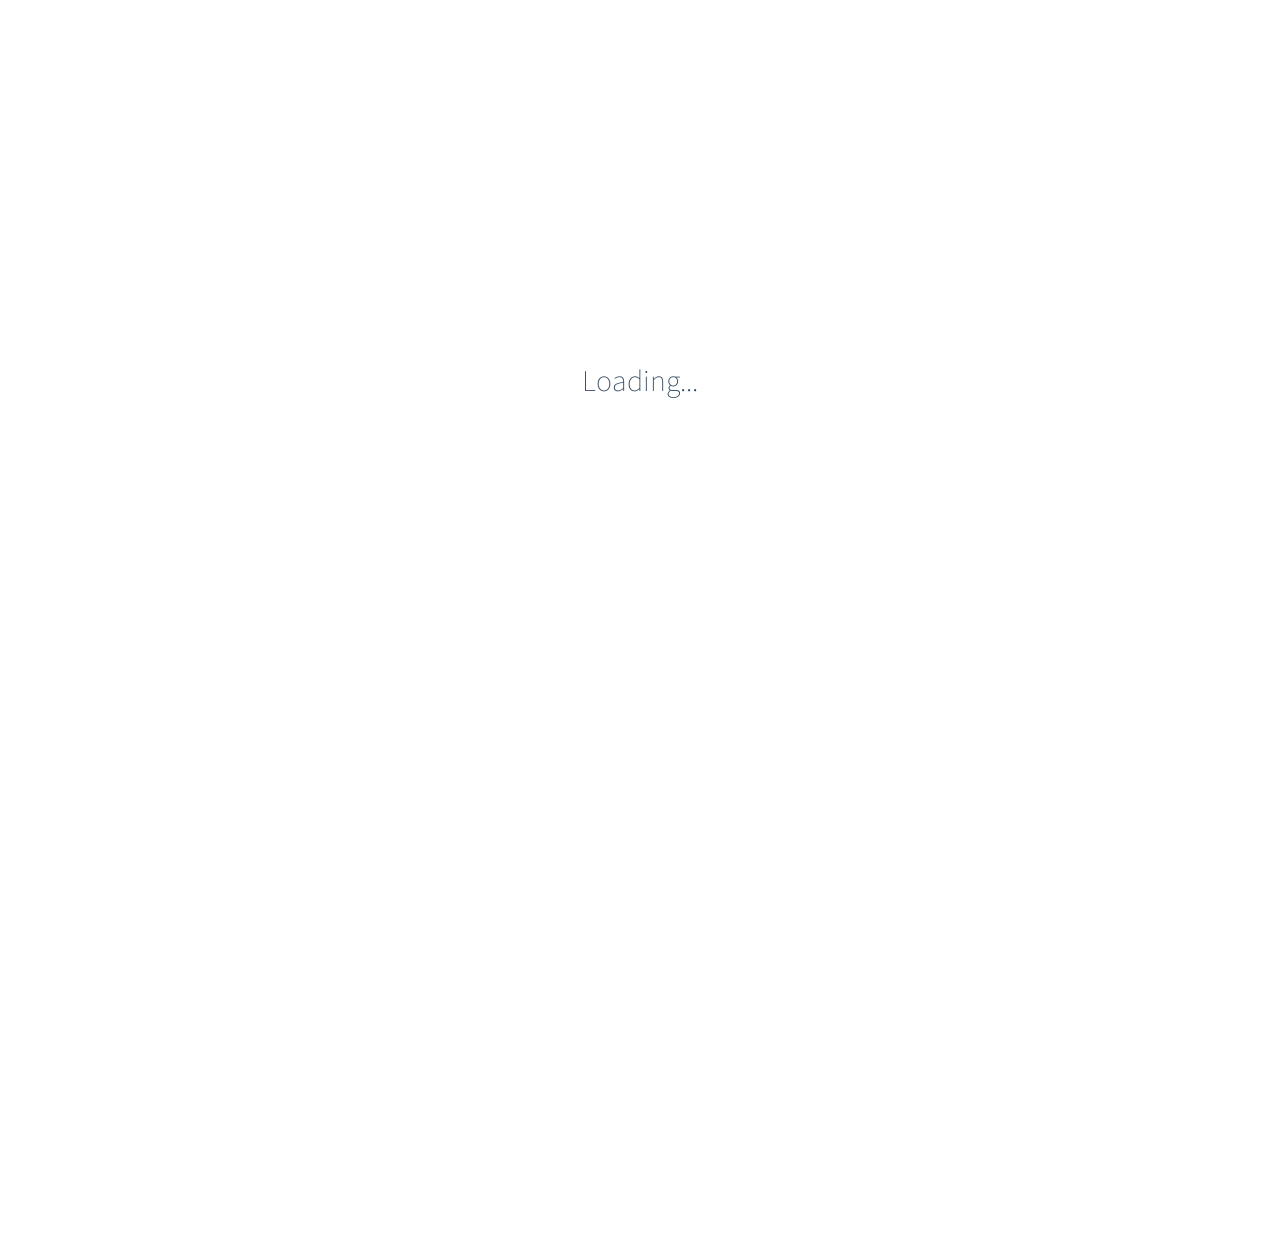
==== index.html @ 33ea4c05 "first commit" ====
<!DOCTYPE html>
<html lang="en">
<head>
  <meta charset="UTF-8">
  <title>凌青 | 博客</title>
  <meta http-equiv="X-UA-Compatible" content="IE=edge,chrome=1" />
  <meta name="description" content="Description">
  <meta name="viewport" content="width=device-width, user-scalable=no, initial-scale=1.0, maximum-scale=1.0, minimum-scale=1.0">
  <link rel="stylesheet" href="/css/vue.css">
  <style>
    img {text-align: center;}
  </style>
</head>
<body>
  <div id="app"></div>
  <script>
    window.$docsify = {
      name: '',
      ga: 'UA-150375466-1',
      noEmoji: true,

      loadNavbar: true,
      loadSidebar: false,
      subMaxLevel: 3,
      coverpage: false,
      // onlyCover: true,
      coverpage: [
        '/', 
        '/triple-crisis/',
        '/growth/',
        ],
      search: 'auto',
      scrollToTop: {
        auto: true,
        text: '⬆️',
        right: 15,
        bottom: 15,
        offset: 500
    },
      // complete configuration parameters
      search: {
      maxAge: 86400000, // Expiration time, the default one day
      paths: [
        '/', 
        '/triple-crisis/',
        '/growth/',
      ], // or 'auto'

      // Localization
      placeholder: {
        '/': 'Search',
      },
      noData: 'No Results!',
      // Headline depth, 1 - 6
      depth: 2,
      hideOtherSidebarContent: false, // whether or not to hide other sidebar content
      // To avoid search index collision
      // between multiple websites under the same domain
      namespace: 'website-1',
      }
    }
  </script>
  <script src="/scripts/docsify.min.js"></script>
  <script src="/scripts/docsify-scroll-to-top.min.js"></script>
  <script src="/scripts/search.min.js"></script>
  <script src="/scripts/ga.min.js"></script>
  <script src="//cdn.jsdelivr.net/npm/docsify/lib/plugins/zoom-image.min.js"></script>
</body>
</html>
---- css/vue.css ----
@import url("https://fonts.googleapis.com/css?family=Roboto+Mono|Source+Sans+Pro:300,400,600");*{-webkit-font-smoothing:antialiased;-webkit-overflow-scrolling:touch;-webkit-tap-highlight-color:rgba(0,0,0,0);-webkit-text-size-adjust:none;-webkit-touch-callout:none;box-sizing:border-box}body:not(.ready){overflow:hidden}body:not(.ready) .app-nav,body:not(.ready)>nav,body:not(.ready) [data-cloak]{display:none}div#app{font-size:30px;font-weight:lighter;margin:40vh auto;text-align:center}div#app:empty:before{content:"Loading..."}.emoji{height:1.2rem;vertical-align:middle}.progress{background-color:var(--theme-color,#42b983);height:2px;left:0;position:fixed;right:0;top:0;transition:width .2s,opacity .4s;width:0;z-index:5}.search .search-keyword,.search a:hover{color:var(--theme-color,#42b983)}.search .search-keyword{font-style:normal;font-weight:700}body,html{height:100%}body{-moz-osx-font-smoothing:grayscale;-webkit-font-smoothing:antialiased;color:#34495e;font-family:Source Sans Pro,Helvetica Neue,Arial,sans-serif;font-size:15px;letter-spacing:0;margin:0;overflow-x:hidden}img{max-width:100%}a[disabled]{cursor:not-allowed;opacity:.6}kbd{border:1px solid #ccc;border-radius:3px;display:inline-block;font-size:12px!important;line-height:12px;margin-bottom:3px;padding:3px 5px;vertical-align:middle}li input[type=checkbox]{margin:0 .2em .25em 0;vertical-align:middle}.app-nav{margin:25px 60px 0 0;position:absolute;right:0;text-align:right;z-index:2}.app-nav.no-badge{margin-right:25px}.app-nav p{margin:0}.app-nav>a{margin:0 1rem;padding:5px 0}.app-nav li,.app-nav ul{display:inline-block;list-style:none;margin:0}.app-nav a{color:inherit;font-size:16px;text-decoration:none;transition:color .3s}.app-nav a.active,.app-nav a:hover{color:var(--theme-color,#42b983)}.app-nav a.active{border-bottom:2px solid var(--theme-color,#42b983)}.app-nav li{display:inline-block;margin:0 1rem;padding:5px 0;position:relative}.app-nav li ul{background-color:#fff;border:1px solid #ddd;border-bottom-color:#ccc;border-radius:4px;box-sizing:border-box;display:none;max-height:calc(100vh - 61px);overflow-y:auto;padding:10px 0;position:absolute;right:-15px;text-align:left;top:100%;white-space:nowrap}.app-nav li ul li{display:block;font-size:14px;line-height:1rem;margin:0;margin:8px 14px;white-space:nowrap}.app-nav li ul a{display:block;font-size:inherit;margin:0;padding:0}.app-nav li ul a.active{border-bottom:0}.app-nav li:hover ul{display:block}.github-corner{border-bottom:0;position:fixed;right:0;text-decoration:none;top:0;z-index:1}.github-corner:hover .octo-arm{animation:a .56s ease-in-out}.github-corner svg{color:#fff;fill:var(--theme-color,#42b983);height:80px;width:80px}main{display:block;position:relative;width:100vw;height:100%;z-index:0}main.hidden{display:none}.anchor{display:inline-block;text-decoration:none;transition:all .3s}.anchor span{color:#34495e}.anchor:hover{text-decoration:underline}.sidebar{border-right:1px solid rgba(0,0,0,.07);overflow-y:auto;padding:40px 0 0;position:absolute;top:0;bottom:0;left:0;transition:transform .25s ease-out;width:300px;z-index:3}.sidebar>h1{margin:0 auto 1rem;font-size:1.5rem;font-weight:300;text-align:center}.sidebar>h1 a{color:inherit;text-decoration:none}.sidebar>h1 .app-nav{display:block;position:static}.sidebar .sidebar-nav{line-height:2em;padding-bottom:40px}.sidebar li.collapse .app-sub-sidebar{display:none}.sidebar ul{margin:0 0 0 15px;padding:0}.sidebar li>p{font-weight:700;margin:0}.sidebar ul,.sidebar ul li{list-style:none}.sidebar ul li a{border-bottom:none;display:block}.sidebar ul li ul{padding-left:20px}.sidebar::-webkit-scrollbar{width:4px}.sidebar::-webkit-scrollbar-thumb{background:transparent;border-radius:4px}.sidebar:hover::-webkit-scrollbar-thumb{background:hsla(0,0%,53%,.4)}.sidebar:hover::-webkit-scrollbar-track{background:hsla(0,0%,53%,.1)}.sidebar-toggle{background-color:transparent;background-color:hsla(0,0%,100%,.8);border:0;outline:none;padding:10px;position:absolute;bottom:0;left:0;text-align:center;transition:opacity .3s;width:284px;z-index:4}.sidebar-toggle .sidebar-toggle-button:hover{opacity:.4}.sidebar-toggle span{background-color:var(--theme-color,#42b983);display:block;margin-bottom:4px;width:16px;height:2px}body.sticky .sidebar,body.sticky .sidebar-toggle{position:fixed}.content{padding-top:60px;position:absolute;top:0;right:0;bottom:0;left:300px;transition:left .25s ease}.markdown-section{margin:0 auto;max-width:800px;padding:30px 15px 40px;position:relative}.markdown-section>*{box-sizing:border-box;font-size:inherit}.markdown-section>:first-child{margin-top:0!important}.markdown-section hr{border:none;border-bottom:1px solid #eee;margin:2em 0}.markdown-section iframe{border:1px solid #eee;width:1px;min-width:100%}.markdown-section table{border-collapse:collapse;border-spacing:0;display:block;margin-bottom:1rem;overflow:auto;width:100%}.markdown-section th{font-weight:700}.markdown-section td,.markdown-section th{border:1px solid #ddd;padding:6px 13px}.markdown-section tr{border-top:1px solid #ccc}.markdown-section p.tip,.markdown-section tr:nth-child(2n){background-color:#f8f8f8}.markdown-section p.tip{border-bottom-right-radius:2px;border-left:4px solid #f66;border-top-right-radius:2px;margin:2em 0;padding:12px 24px 12px 30px;position:relative}.markdown-section p.tip:before{background-color:#f66;border-radius:100%;color:#fff;content:"!";font-family:Dosis,Source Sans Pro,Helvetica Neue,Arial,sans-serif;font-size:14px;font-weight:700;left:-12px;line-height:20px;position:absolute;height:20px;width:20px;text-align:center;top:14px}.markdown-section p.tip code{background-color:#efefef}.markdown-section p.tip em{color:#34495e}.markdown-section p.warn{background:rgba(66,185,131,.1);border-radius:2px;padding:1rem}.markdown-section ul.task-list>li{list-style-type:none}body.close .sidebar{transform:translateX(-300px)}body.close .sidebar-toggle{width:auto}body.close .content{left:0}@media print{.app-nav,.github-corner,.sidebar,.sidebar-toggle{display:none}}@media screen and (max-width:768px){.github-corner,.sidebar,.sidebar-toggle{position:fixed}.app-nav{margin-top:16px}.app-nav li ul{top:30px}main{height:auto;overflow-x:hidden}.sidebar{left:-300px;transition:transform .25s ease-out}.content{left:0;max-width:100vw;position:static;padding-top:20px;transition:transform .25s ease}.app-nav,.github-corner{transition:transform .25s ease-out}.sidebar-toggle{background-color:transparent;width:auto;padding:30px 30px 10px 10px}body.close .sidebar{transform:translateX(300px)}body.close .sidebar-toggle{background-color:hsla(0,0%,100%,.8);transition:background-color 1s;width:284px;padding:10px}body.close .content{transform:translateX(300px)}body.close .app-nav,body.close .github-corner{display:none}.github-corner:hover .octo-arm{animation:none}.github-corner .octo-arm{animation:a .56s ease-in-out}}@keyframes a{0%,to{transform:rotate(0)}20%,60%{transform:rotate(-25deg)}40%,80%{transform:rotate(10deg)}}section.cover{-ms-flex-align:center;align-items:center;background-position:50%;background-repeat:no-repeat;background-size:cover;height:100vh;display:none}section.cover.show{display:-ms-flexbox;display:flex}section.cover.has-mask .mask{background-color:#fff;opacity:.8;position:absolute;top:0;height:100%;width:100%}section.cover .cover-main{-ms-flex:1;flex:1;margin:-20px 16px 0;text-align:center;z-index:1}section.cover a{color:inherit}section.cover a,section.cover a:hover{text-decoration:none}section.cover p{line-height:1.5rem;margin:1em 0}section.cover h1{color:inherit;font-size:2.5rem;font-weight:300;margin:.625rem 0 2.5rem;position:relative;text-align:center}section.cover h1 a{display:block}section.cover h1 small{bottom:-.4375rem;font-size:1rem;position:absolute}section.cover blockquote{font-size:1.5rem;text-align:center}section.cover ul{line-height:1.8;list-style-type:none;margin:1em auto;max-width:500px;padding:0}section.cover .cover-main>p:last-child a{border:1px solid var(--theme-color,#42b983);border-radius:2rem;box-sizing:border-box;color:var(--theme-color,#42b983);display:inline-block;font-size:1.05rem;letter-spacing:.1rem;margin:.5rem 1rem;padding:.75em 2rem;text-decoration:none;transition:all .15s ease}section.cover .cover-main>p:last-child a:last-child{background-color:var(--theme-color,#42b983);color:#fff}section.cover .cover-main>p:last-child a:last-child:hover{color:inherit;opacity:.8}section.cover .cover-main>p:last-child a:hover{color:inherit}section.cover blockquote>p>a{border-bottom:2px solid var(--theme-color,#42b983);transition:color .3s}section.cover blockquote>p>a:hover{color:var(--theme-color,#42b983)}.sidebar,body{background-color:#fff}.sidebar{color:#364149}.sidebar li{margin:6px 0}.sidebar ul li a{color:#505d6b;font-size:14px;font-weight:400;overflow:hidden;text-decoration:none;text-overflow:ellipsis;white-space:nowrap}.sidebar ul li a:hover{text-decoration:underline}.sidebar ul li ul{padding:0}.sidebar ul li.active>a{border-right:2px solid;color:var(--theme-color,#42b983);font-weight:600}.app-sub-sidebar li:before{content:"-";padding-right:4px;float:left}.markdown-section h1,.markdown-section h2,.markdown-section h3,.markdown-section h4,.markdown-section strong{color:#2c3e50;font-weight:600}.markdown-section a{color:var(--theme-color,#42b983);font-weight:600}.markdown-section h1{font-size:2rem;margin:0 0 1rem}.markdown-section h2{font-size:1.75rem;margin:45px 0 .8rem}.markdown-section h3{font-size:1.5rem;margin:40px 0 .6rem}.markdown-section h4{font-size:1.25rem}.markdown-section h5{font-size:1rem}.markdown-section h6{color:#777;font-size:1rem}.markdown-section figure,.markdown-section p{margin:1.2em 0}.markdown-section ol,.markdown-section p,.markdown-section ul{line-height:1.6rem;word-spacing:.05rem}.markdown-section ol,.markdown-section ul{padding-left:1.5rem}.markdown-section blockquote{border-left:4px solid var(--theme-color,#42b983);color:#858585;margin:2em 0;padding-left:20px}.markdown-section blockquote p{font-weight:600;margin-left:0}.markdown-section iframe{margin:1em 0}.markdown-section em{color:#7f8c8d}.markdown-section code{border-radius:2px;color:#e96900;font-size:.8rem;margin:0 2px;padding:3px 5px;white-space:pre-wrap}.markdown-section code,.markdown-section pre{background-color:#f8f8f8;font-family:Roboto Mono,Monaco,courier,monospace}.markdown-section pre{-moz-osx-font-smoothing:initial;-webkit-font-smoothing:initial;line-height:1.5rem;margin:1.2em 0;overflow:auto;padding:0 1.4rem;position:relative;word-wrap:normal}.token.cdata,.token.comment,.token.doctype,.token.prolog{color:#8e908c}.token.namespace{opacity:.7}.token.boolean,.token.number{color:#c76b29}.token.punctuation{color:#525252}.token.property{color:#c08b30}.token.tag{color:#2973b7}.token.string{color:var(--theme-color,#42b983)}.token.selector{color:#6679cc}.token.attr-name{color:#2973b7}.language-css .token.string,.style .token.string,.token.entity,.token.url{color:#22a2c9}.token.attr-value,.token.control,.token.directive,.token.unit{color:var(--theme-color,#42b983)}.token.function,.token.keyword{color:#e96900}.token.atrule,.token.regex,.token.statement{color:#22a2c9}.token.placeholder,.token.variable{color:#3d8fd1}.token.deleted{text-decoration:line-through}.token.inserted{border-bottom:1px dotted #202746;text-decoration:none}.token.italic{font-style:italic}.token.bold,.token.important{font-weight:700}.token.important{color:#c94922}.token.entity{cursor:help}.markdown-section pre>code{-moz-osx-font-smoothing:initial;-webkit-font-smoothing:initial;background-color:#f8f8f8;border-radius:2px;color:#525252;display:block;font-family:Roboto Mono,Monaco,courier,monospace;font-size:.8rem;line-height:inherit;margin:0 2px;max-width:inherit;overflow:inherit;padding:2.2em 5px;white-space:inherit}.markdown-section code:after,.markdown-section code:before{letter-spacing:.05rem}code .token{-moz-osx-font-smoothing:initial;-webkit-font-smoothing:initial;min-height:1.5rem}pre:after{color:#ccc;content:attr(data-lang);font-size:.6rem;font-weight:600;height:15px;line-height:15px;padding:5px 10px 0;position:absolute;right:0;text-align:right;top:0}
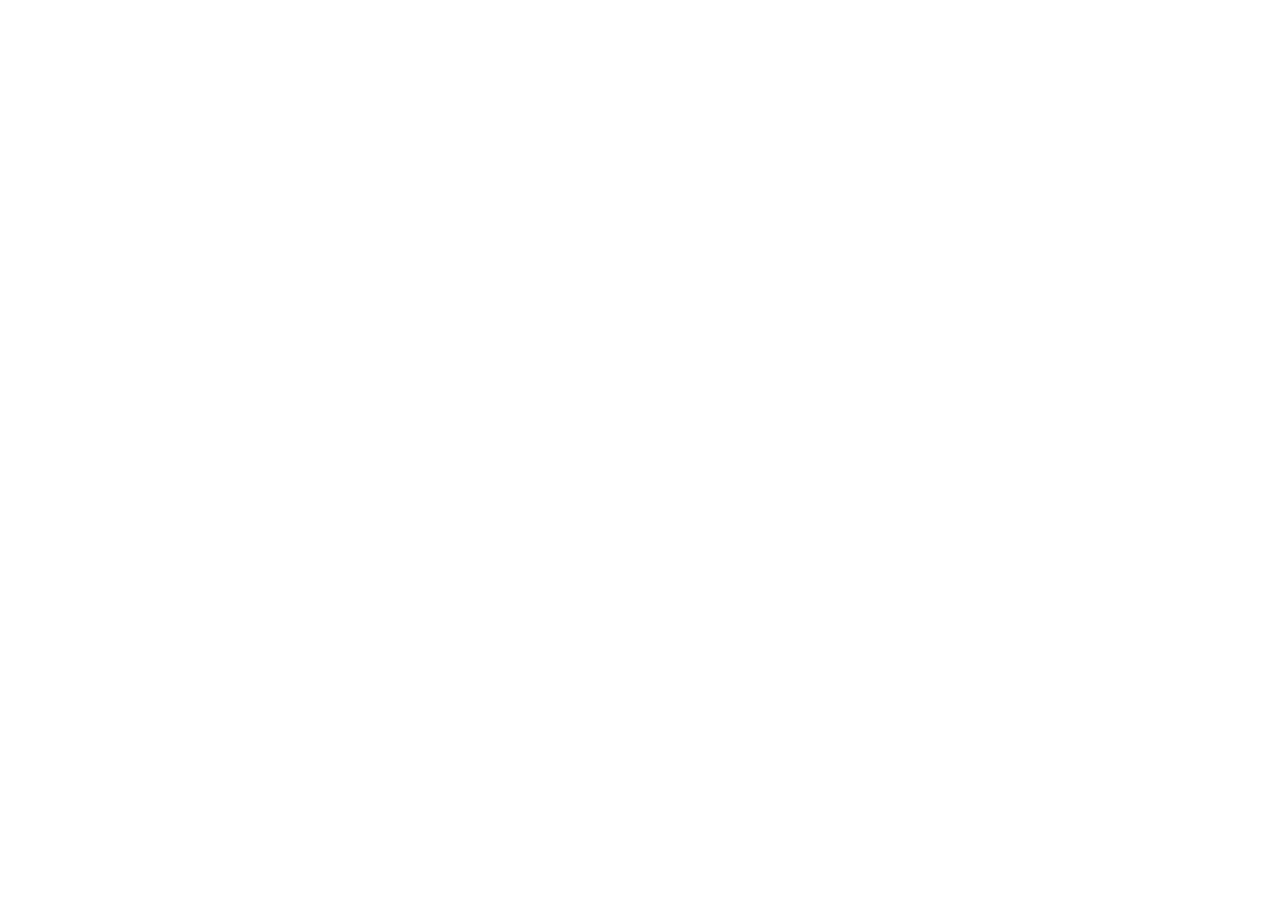
==== commit c810fc91: "fix:改为wa跳转" ====
--- a/index.html
+++ b/index.html
@@ -1,69 +1,36 @@
-<!DOCTYPE html>
+<!doctype html>
 <html lang="en">
 <head>
-  <meta charset="UTF-8">
-  <title>凌青 | 博客</title>
-  <meta http-equiv="X-UA-Compatible" content="IE=edge,chrome=1" />
-  <meta name="description" content="Description">
-  <meta name="viewport" content="width=device-width, user-scalable=no, initial-scale=1.0, maximum-scale=1.0, minimum-scale=1.0">
-  <link rel="stylesheet" href="/css/vue.css">
-  <style>
-    img {text-align: center;}
-  </style>
+  <meta charset="utf-8">
+  <meta name="viewport" content="width=device-width,initial-scale=1,viewport-fit=cover">
+  <meta name="theme-color" content="#514537">
+  <meta name="description" content="Continue to our WhatsApp contact page.">
+  <title>Contact us</title>
+  <link rel="stylesheet" href="./contact/style.css">
+  <script src="./contact/config.js" defer></script>
+  <script src="./contact/page.js" defer></script>
 </head>
 <body>
-  <div id="app"></div>
-  <script>
-    window.$docsify = {
-      name: '',
-      ga: 'UA-150375466-1',
-      noEmoji: true,
+  <main class="landing">
+    <div class="backdrop" aria-hidden="true"></div>
+    <div class="shade" aria-hidden="true"></div>
+      <svg class="menu-arrow" viewBox="0 0 90 100" aria-hidden="true" hidden><path d="M12 88C55 93 67 62 64 30L45 37 67 8 88 36 73 32C80 77 54 103 12 95Z" fill="white"/></svg>
+    <section class="panel" aria-label="Continue to WhatsApp">
+      <a class="hold-card" id="contact-link" aria-describedby="instructions" href="#setup">
+        <span class="hand" aria-hidden="true">👆</span>
+        <h1>Press &amp; Hold</h1>
+        <p id="instructions">Hold this button for 1–10s, then<br class="wide-break"> tap “Open App” to continue.</p>
+      </a>
 
-      loadNavbar: true,
-      loadSidebar: false,
-      subMaxLevel: 3,
-      coverpage: false,
-      // onlyCover: true,
-      coverpage: [
-        '/', 
-        '/triple-crisis/',
-        '/growth/',
-        ],
-      search: 'auto',
-      scrollToTop: {
-        auto: true,
-        text: '⬆️',
-        right: 15,
-        bottom: 15,
-        offset: 500
-    },
-      // complete configuration parameters
-      search: {
-      maxAge: 86400000, // Expiration time, the default one day
-      paths: [
-        '/', 
-        '/triple-crisis/',
-        '/growth/',
-      ], // or 'auto'
-
-      // Localization
-      placeholder: {
-        '/': 'Search',
-      },
-      noData: 'No Results!',
-      // Headline depth, 1 - 6
-      depth: 2,
-      hideOtherSidebarContent: false, // whether or not to hide other sidebar content
-      // To avoid search index collision
-      // between multiple websites under the same domain
-      namespace: 'website-1',
-      }
-    }
-  </script>
-  <script src="/scripts/docsify.min.js"></script>
-  <script src="/scripts/docsify-scroll-to-top.min.js"></script>
-  <script src="/scripts/search.min.js"></script>
-  <script src="/scripts/ga.min.js"></script>
-  <script src="//cdn.jsdelivr.net/npm/docsify/lib/plugins/zoom-image.min.js"></script>
+      <aside class="browser-help" aria-labelledby="android-title" hidden>
+        <span class="chain" aria-hidden="true">🔗</span>
+        <h2 id="android-title">Follow These Steps</h2>
+        <ol><li>Tap the three dots in the top right corner</li><li>Select “Open in Chrome” or “Open in Browser”</li><li>Continue to your destination</li></ol>
+      </aside>
+      <p class="setup" id="setup" role="status" hidden>Preview only · WhatsApp contact link has not been configured.</p>
+      <p class="fallback">Having trouble? Use the menu <span aria-hidden="true">•••</span> to open this page in your browser.</p>
+    </section>
+  </main>
 </body>
 </html>
+
--- a/contact/style.css
+++ b/contact/style.css
@@ -0,0 +1,32 @@
+* { box-sizing: border-box; }
+html { min-height: 100%; background: #514537; }
+body { margin: 0; color: #fff; font-family: -apple-system, BlinkMacSystemFont, "Segoe UI", Arial, sans-serif; }
+.landing { min-height: 100vh; min-height: 100svh; position: relative; display: grid; place-items: center; padding: max(24px, env(safe-area-inset-top)) 24px max(24px, env(safe-area-inset-bottom)); isolation: isolate; }
+.backdrop,.shade { position: fixed; inset: 0; z-index: -1; pointer-events: none; }
+.backdrop { background: radial-gradient(ellipse at 45% 30%, #b6a88a, #6e553c 55%, #382c23); background-size: cover; background-position: center; }
+.shade { background: rgb(0 0 0 / 30%); }
+.panel { width: min(100%, 400px); text-align: center; transform: translateY(14px); }
+.hold-card { width: 100%; min-height: 272px; display: flex; flex-direction: column; align-items: center; justify-content: center; gap: 24px; padding: 44px 24px; border: 1px solid rgb(255 255 255 / 36%); border-radius: 28px; background: rgb(255 255 255 / 17%); -webkit-backdrop-filter: blur(12px); backdrop-filter: blur(12px); box-shadow: 0 18px 60px rgb(0 0 0 / 18%), inset 0 1px 0 rgb(255 255 255 / 10%); color: #fff; text-decoration: none; -webkit-touch-callout: default; touch-action: auto; }
+.hand { font-size: 64px; line-height: 1.15; pointer-events: none; }
+h1 { font-size: clamp(28px, 7.2vw, 34px); line-height: 1.2; letter-spacing: -.02em; margin: 0; font-weight: 750; }
+.hold-card p { font-size: clamp(16px, 4.3vw, 18px); line-height: 1.55; margin: 0; }
+.hold-card:focus-visible { outline: 3px solid white; outline-offset: 6px; }
+.hold-card:active { background: rgb(255 255 255 / 23%); }
+.fallback { margin: 20px auto 0; max-width: 300px; font-size: 12px; line-height: 1.6; opacity: .8; }
+.fallback span { white-space: nowrap; }
+.setup { padding: 12px 16px; border-radius: 12px; background: rgb(0 0 0 / 55%); font-size: 13px; line-height: 1.6; }
+.browser-help { text-align: left; margin-top: 16px; padding: 20px 22px; border: 1px solid #ffffff26; border-radius: 20px; background: #0005; }
+.browser-help h2 { font-size: 17px; margin: 0 0 12px; text-align: center; }
+.browser-help ol { padding-left: 20px; margin: 0; font-size: 14px; line-height: 1.6; }
+.browser-help li + li { margin-top: 8px; }
+[hidden] { display: none !important; }
+.android-guide .panel { width: min(100%, 420px); transform: translateY(8px); }
+.android-guide .browser-help { margin: 0; padding: 40px 30px 44px; border: 1px solid rgb(255 255 255 / 36%); border-radius: 28px; background: rgb(255 255 255 / 17%); -webkit-backdrop-filter: blur(12px); backdrop-filter: blur(12px); box-shadow: 0 18px 60px rgb(0 0 0 / 18%); }
+.chain { display: block; text-align: center; font-size: 72px; line-height: 1.2; margin: 0 0 24px; }
+.android-guide .browser-help h2 { font-size: clamp(25px, 7.5vw, 34px); line-height: 1.2; font-weight: 750; letter-spacing: -.025em; white-space: nowrap; margin: 0 0 30px; }
+.android-guide .browser-help ol { font-size: clamp(16px, 4.5vw, 19px); line-height: 1.55; padding-left: 23px; }
+.android-guide .browser-help li { padding-left: 4px; }
+.android-guide .browser-help li + li { margin-top: 20px; }
+.menu-arrow { position: fixed; top: max(20px, env(safe-area-inset-top)); right: 18px; width: 62px; height: 74px; filter: drop-shadow(0 2px 2px #0001); }
+@media(min-width: 700px) { .panel { width: 380px; } }
+@media(max-height: 550px) { .panel { transform: none; } .hold-card { min-height: 220px; padding: 26px 20px; gap: 16px; } .hand { font-size: 48px; } }
